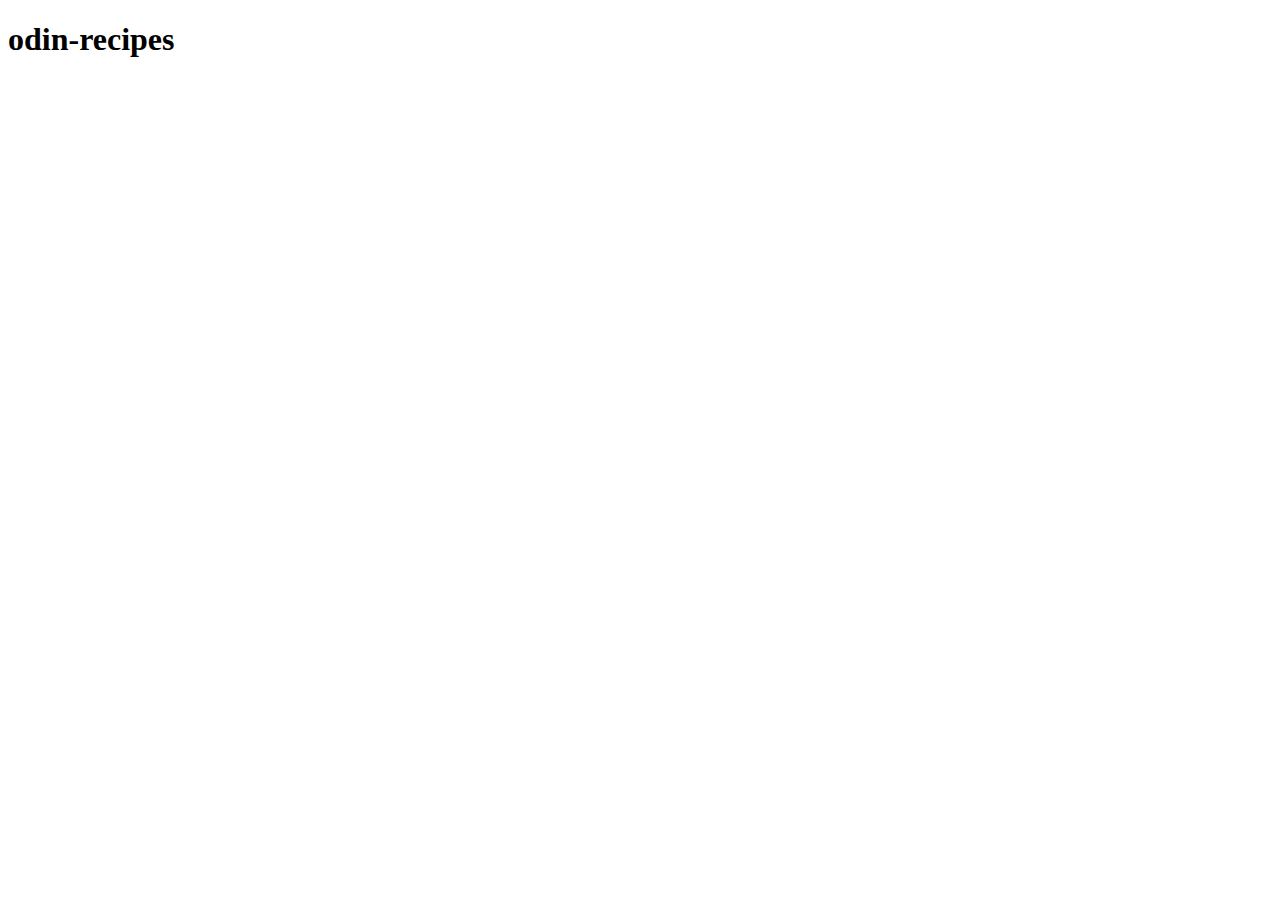
==== index.html @ da8ed20c "add boilerplate and header" ====
<!DOCTYPE html>
<html lang="en">
<head>
    <meta charset="UTF-8">
    <meta name="viewport" content="width=device-width, initial-scale=1.0">
    <title>odin-recipes</title>
</head>
<body>
   
    <h1>odin-recipes</h1>

</body>
</html>
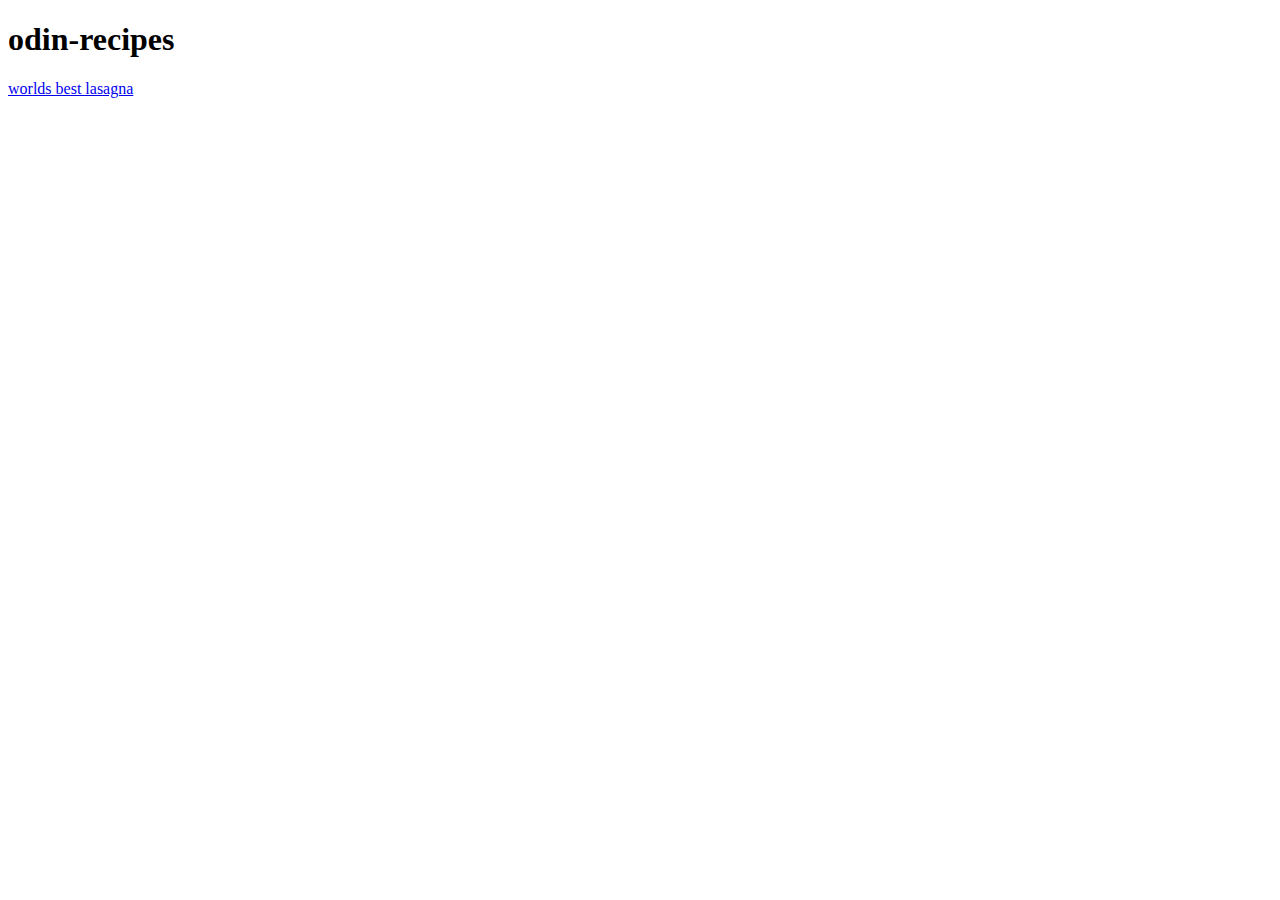
==== commit e19fd053: "link to lasagna" ====
--- a/index.html
+++ b/index.html
@@ -9,5 +9,7 @@
    
     <h1>odin-recipes</h1>
 
+    <a href="recipes/lasagna.html">worlds best lasagna</a>
+
 </body>
 </html>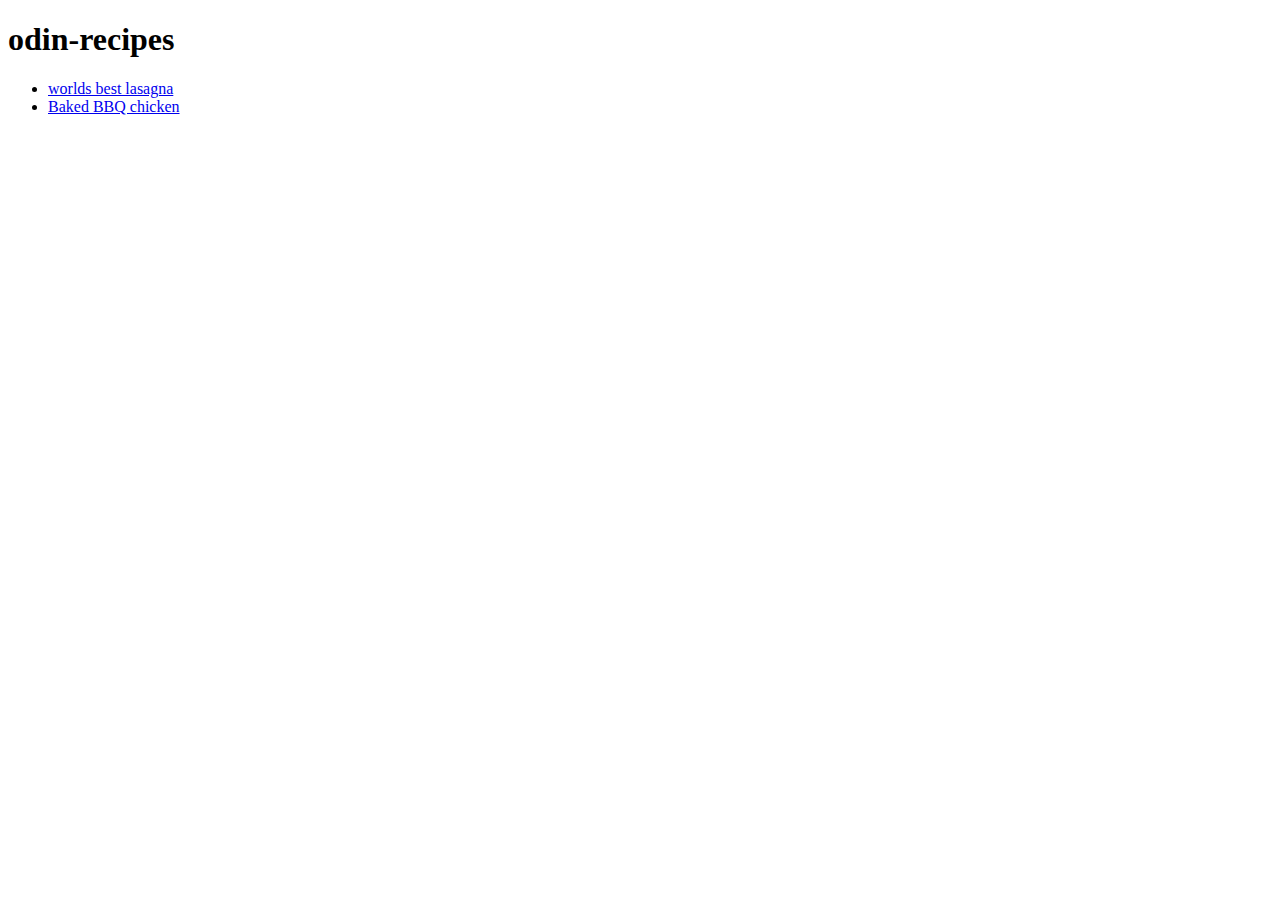
==== commit 298b29ef: "Add Link and BBQ chicken pg and recipe" ====
--- a/index.html
+++ b/index.html
@@ -9,7 +9,12 @@
    
     <h1>odin-recipes</h1>
 
-    <a href="recipes/lasagna.html">worlds best lasagna</a>
+
+    <ul>
+        <li><a href="recipes/lasagna.html">worlds best lasagna</a></li>
+    <li> <a href="recipes/BBQ.html">Baked BBQ chicken</a></li>
+    
+    </ul>
 
 </body>
 </html>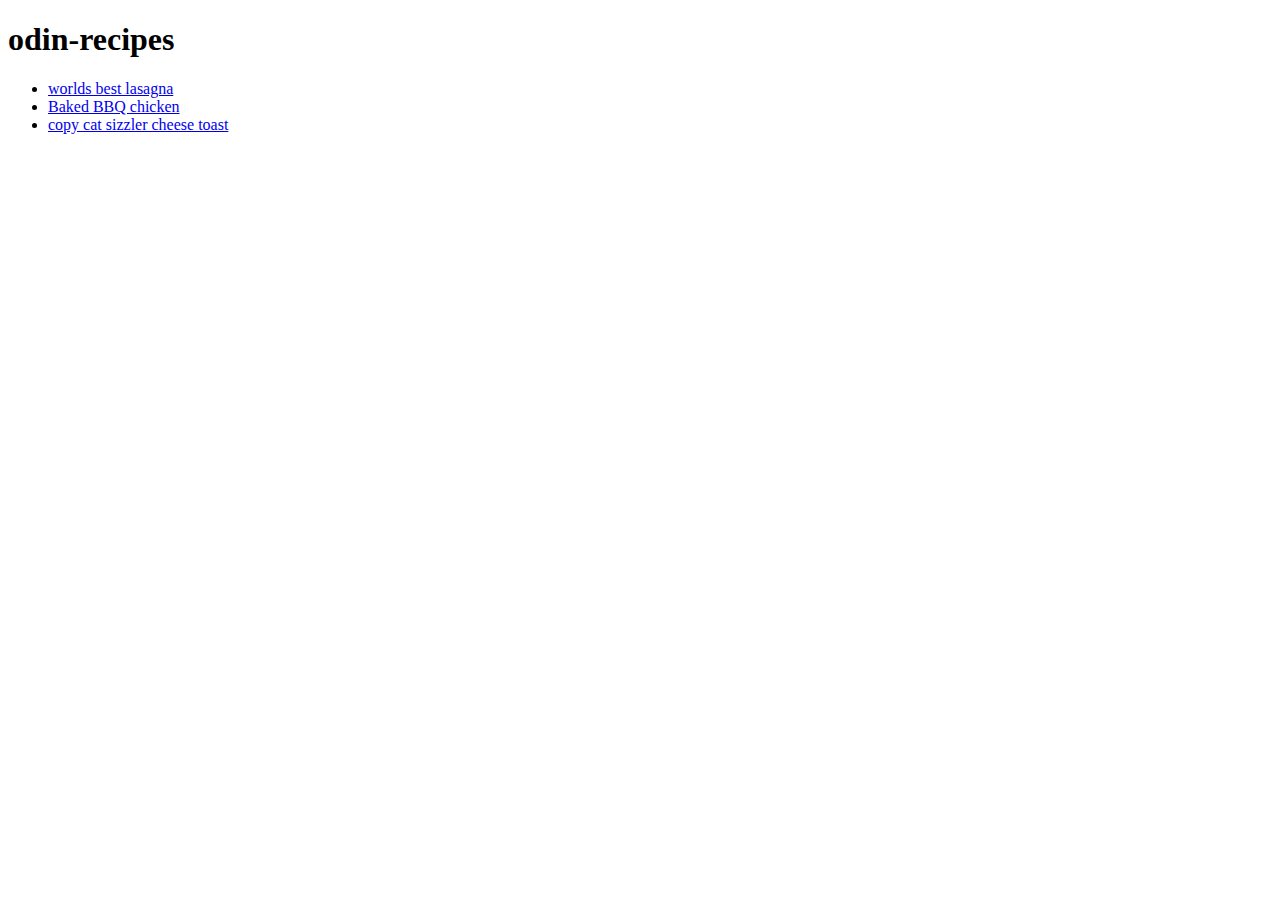
==== commit 5402bf40: "toast recipe and link" ====
--- a/index.html
+++ b/index.html
@@ -13,6 +13,7 @@
     <ul>
         <li><a href="recipes/lasagna.html">worlds best lasagna</a></li>
     <li> <a href="recipes/BBQ.html">Baked BBQ chicken</a></li>
+    <li> <a href="recipes/toast.html">copy cat sizzler cheese toast</a></li>
     
     </ul>
 
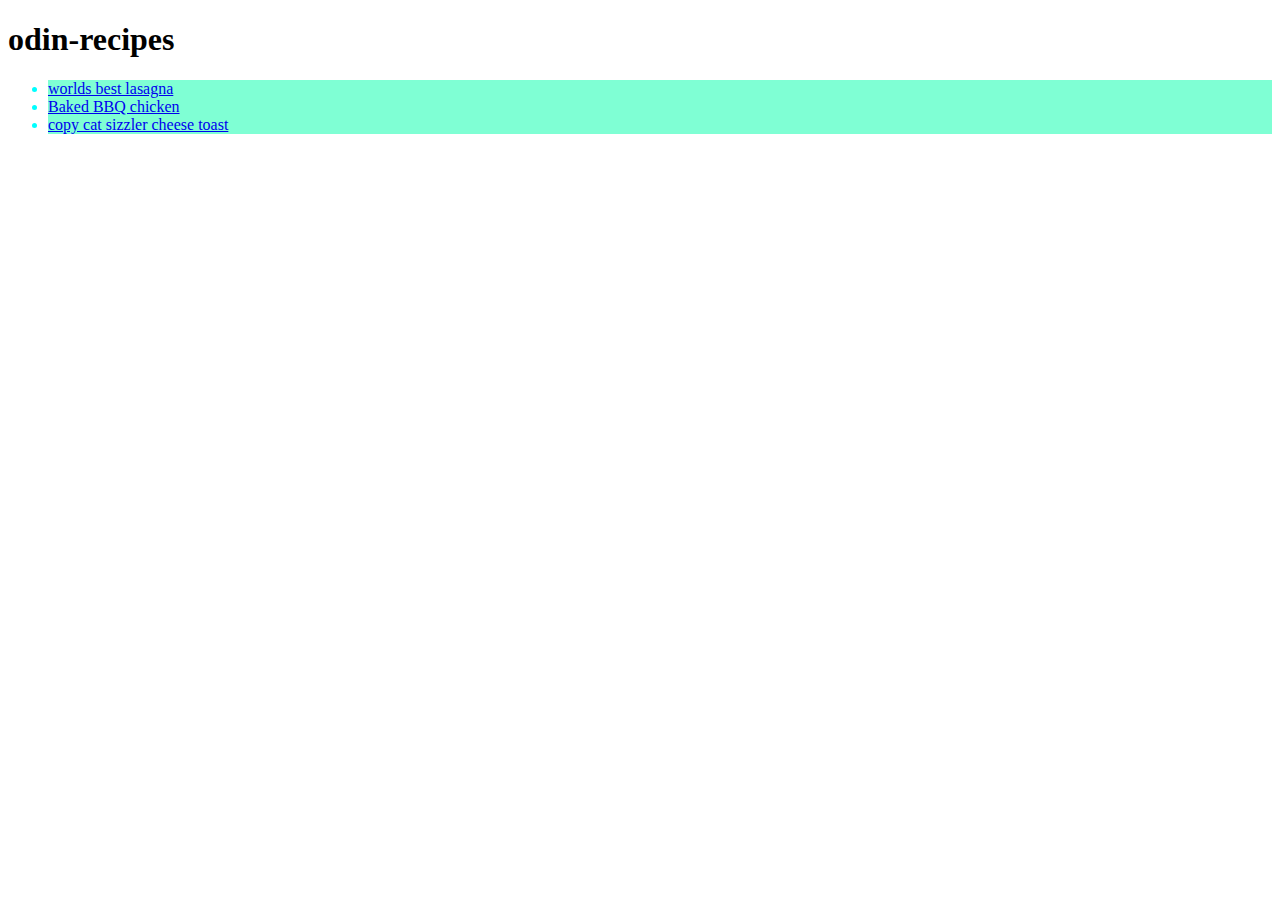
==== commit 4e8e4dfe: "add color" ====
--- a/index.html
+++ b/index.html
@@ -1,6 +1,7 @@
 <!DOCTYPE html>
 <html lang="en">
 <head>
+     <link rel="stylesheet" href="style.css">
     <meta charset="UTF-8">
     <meta name="viewport" content="width=device-width, initial-scale=1.0">
     <title>odin-recipes</title>
--- a/style.css
+++ b/style.css
@@ -0,0 +1,3 @@
+li{
+    color: aqua;background-color: aquamarine;
+}